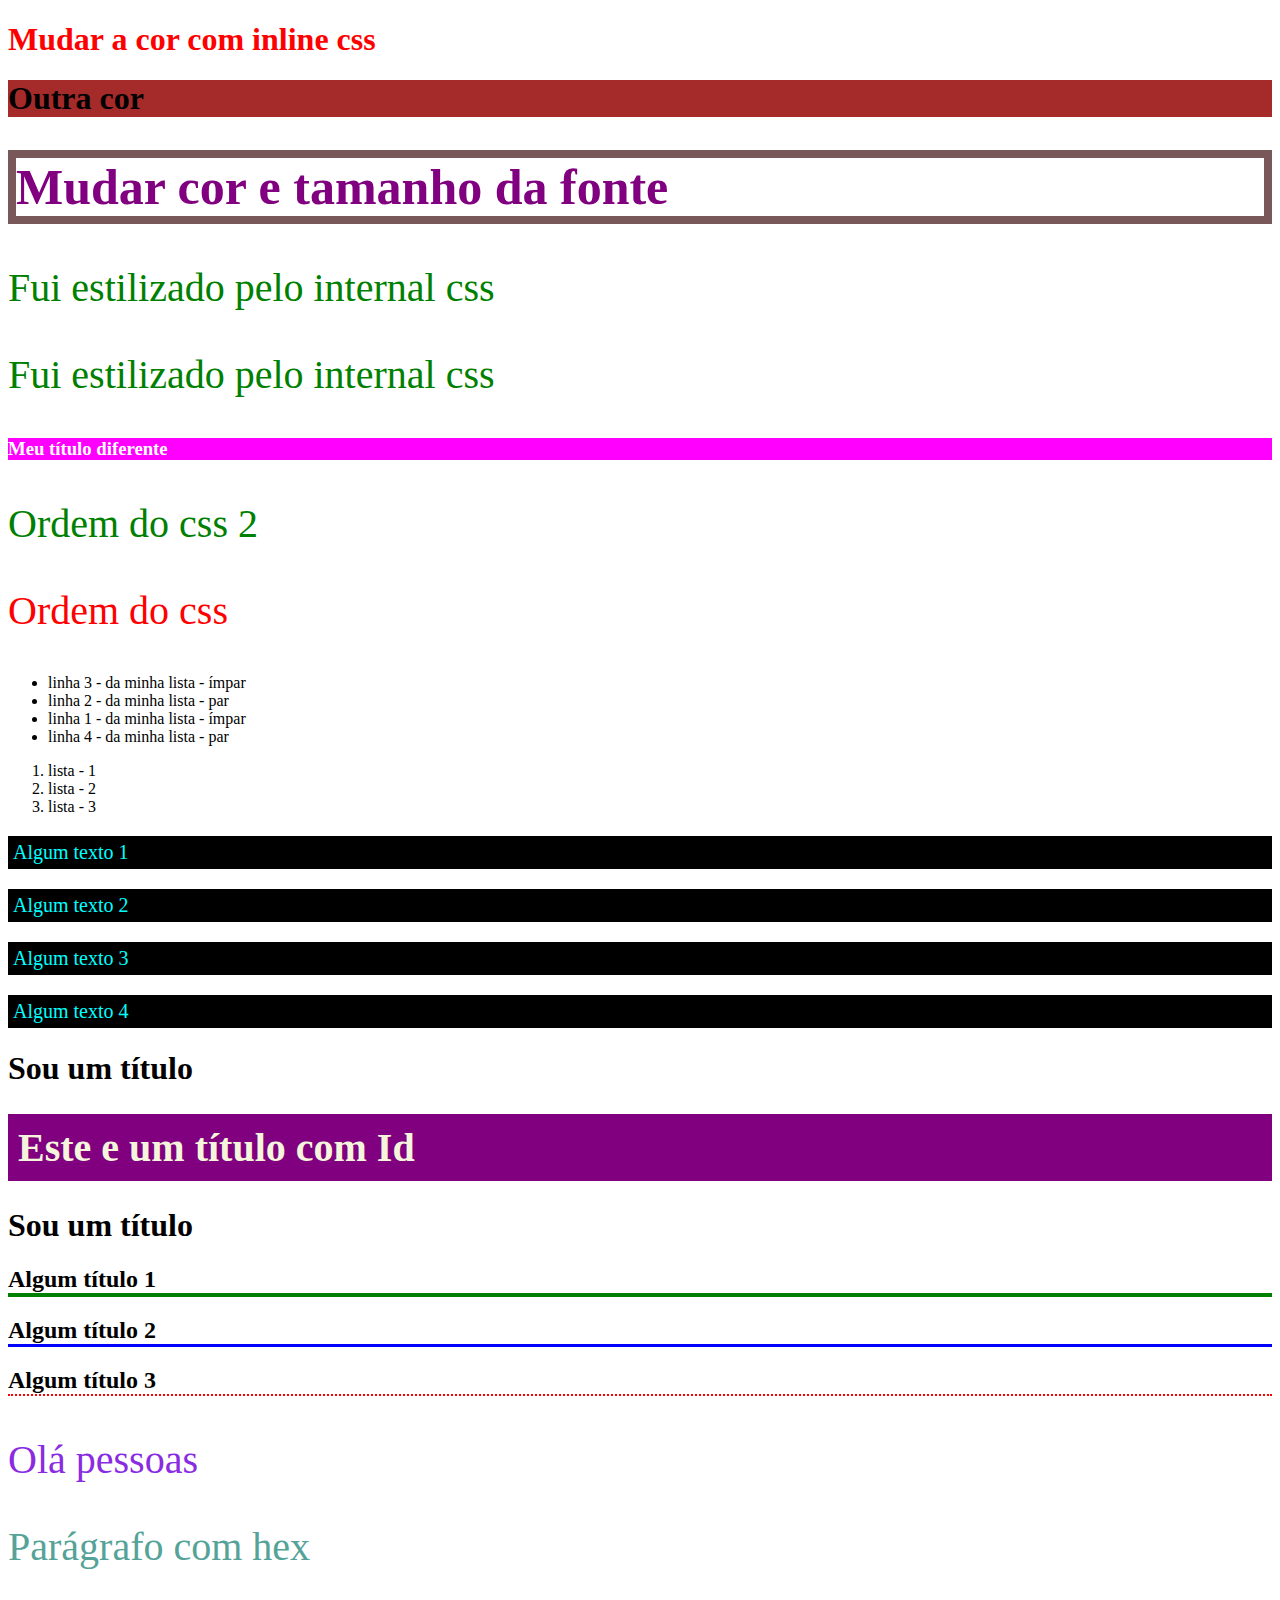
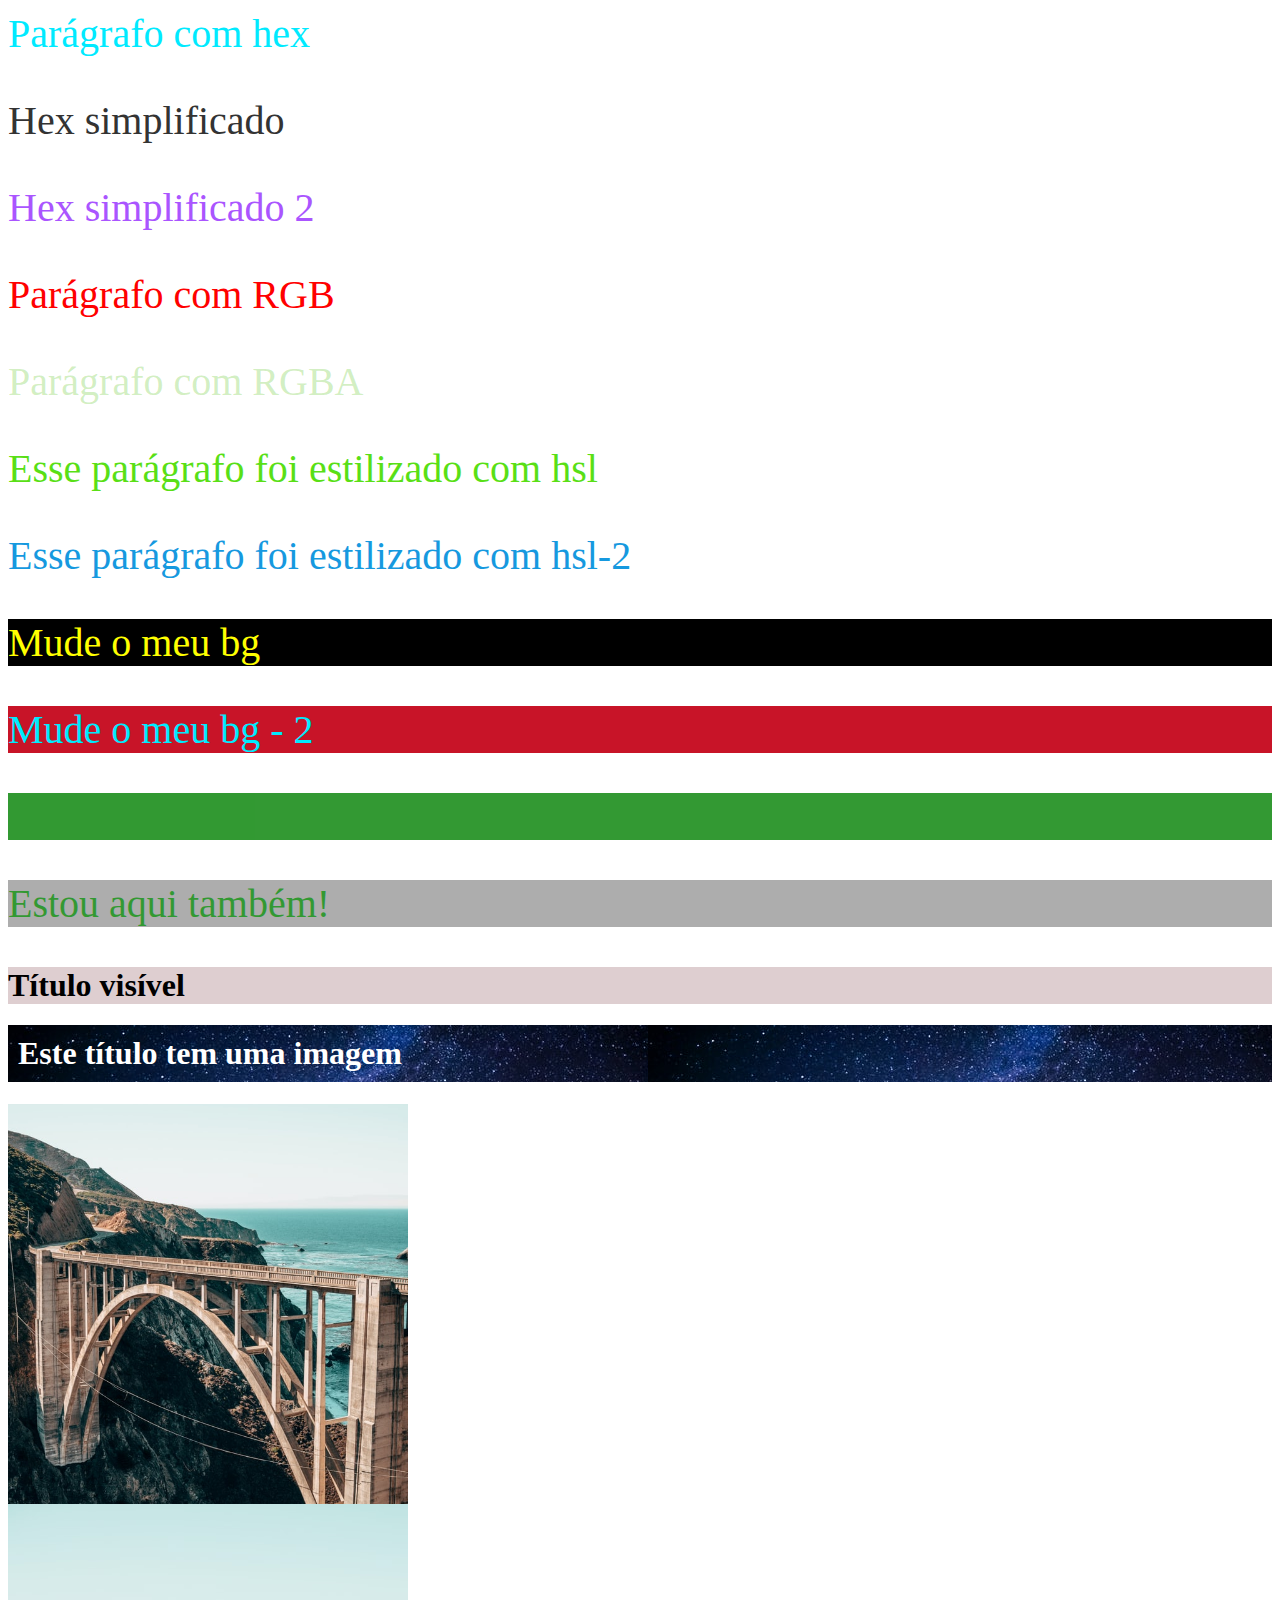
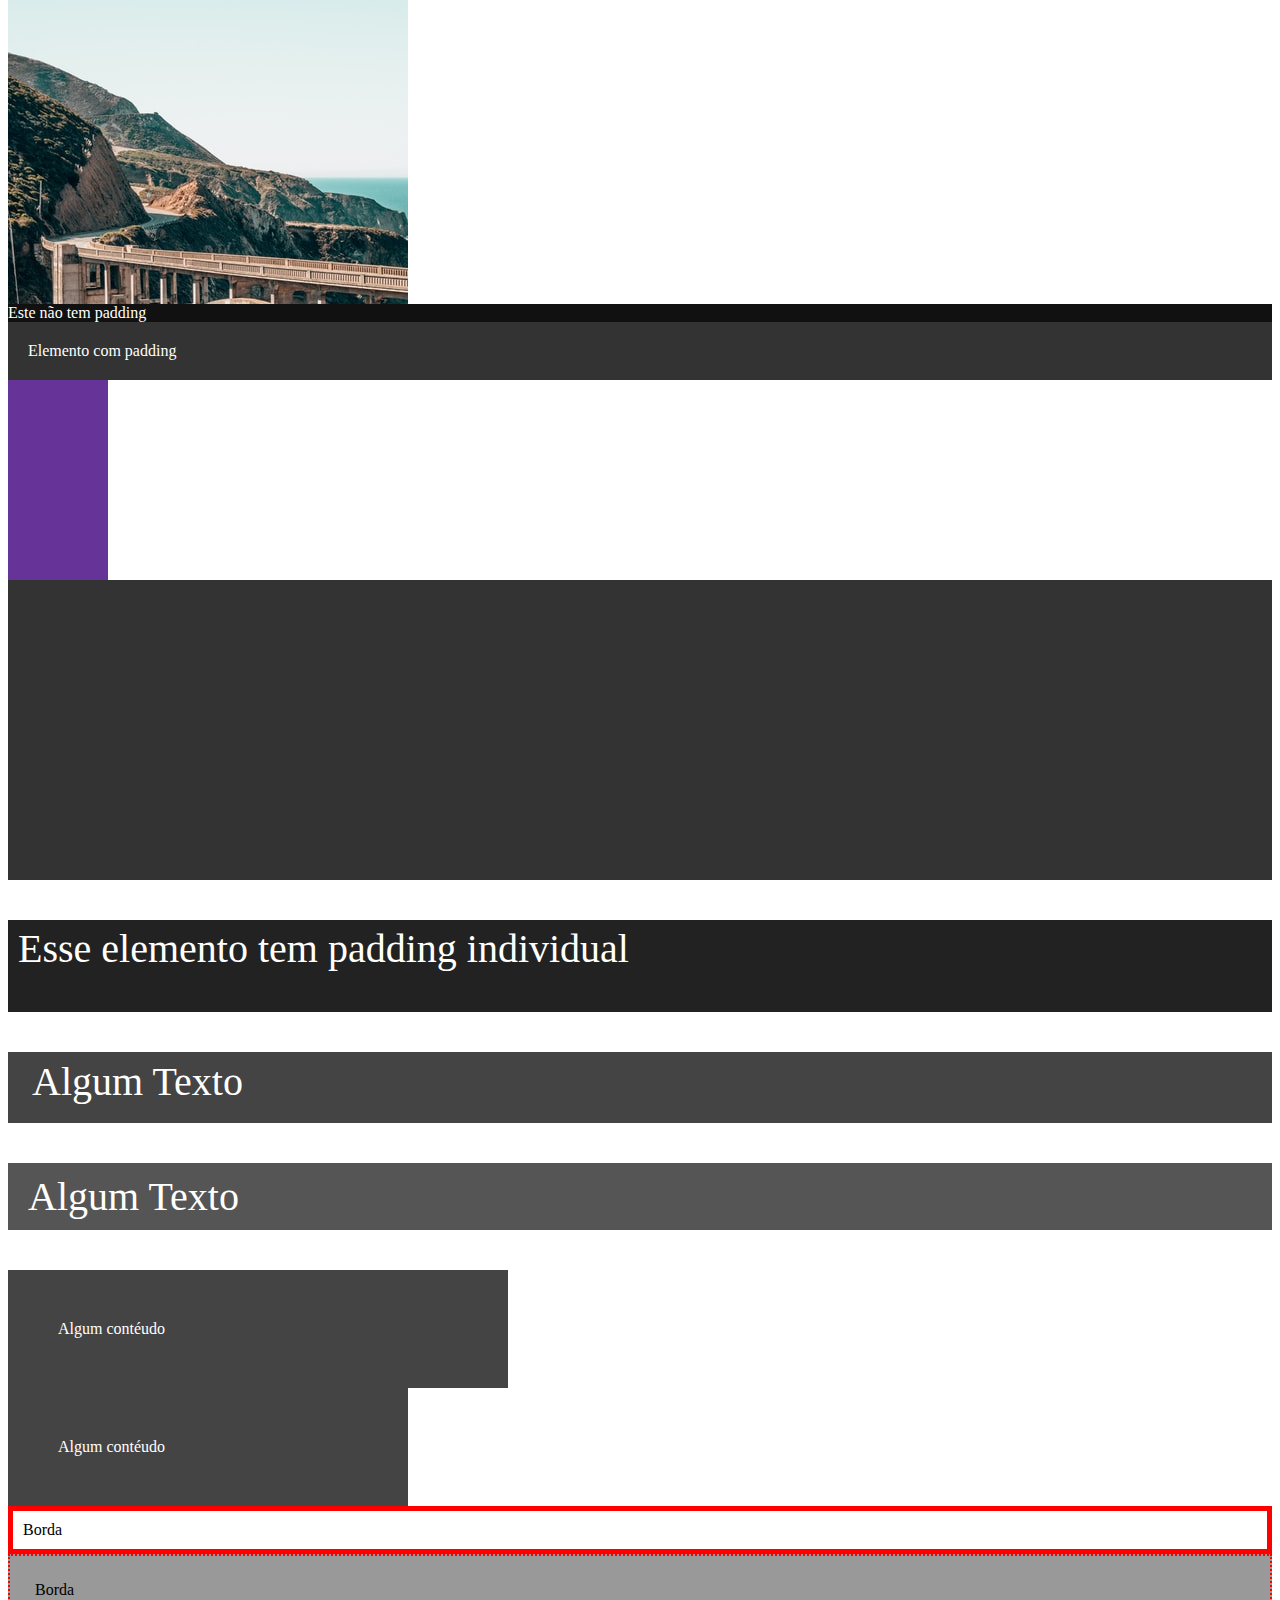
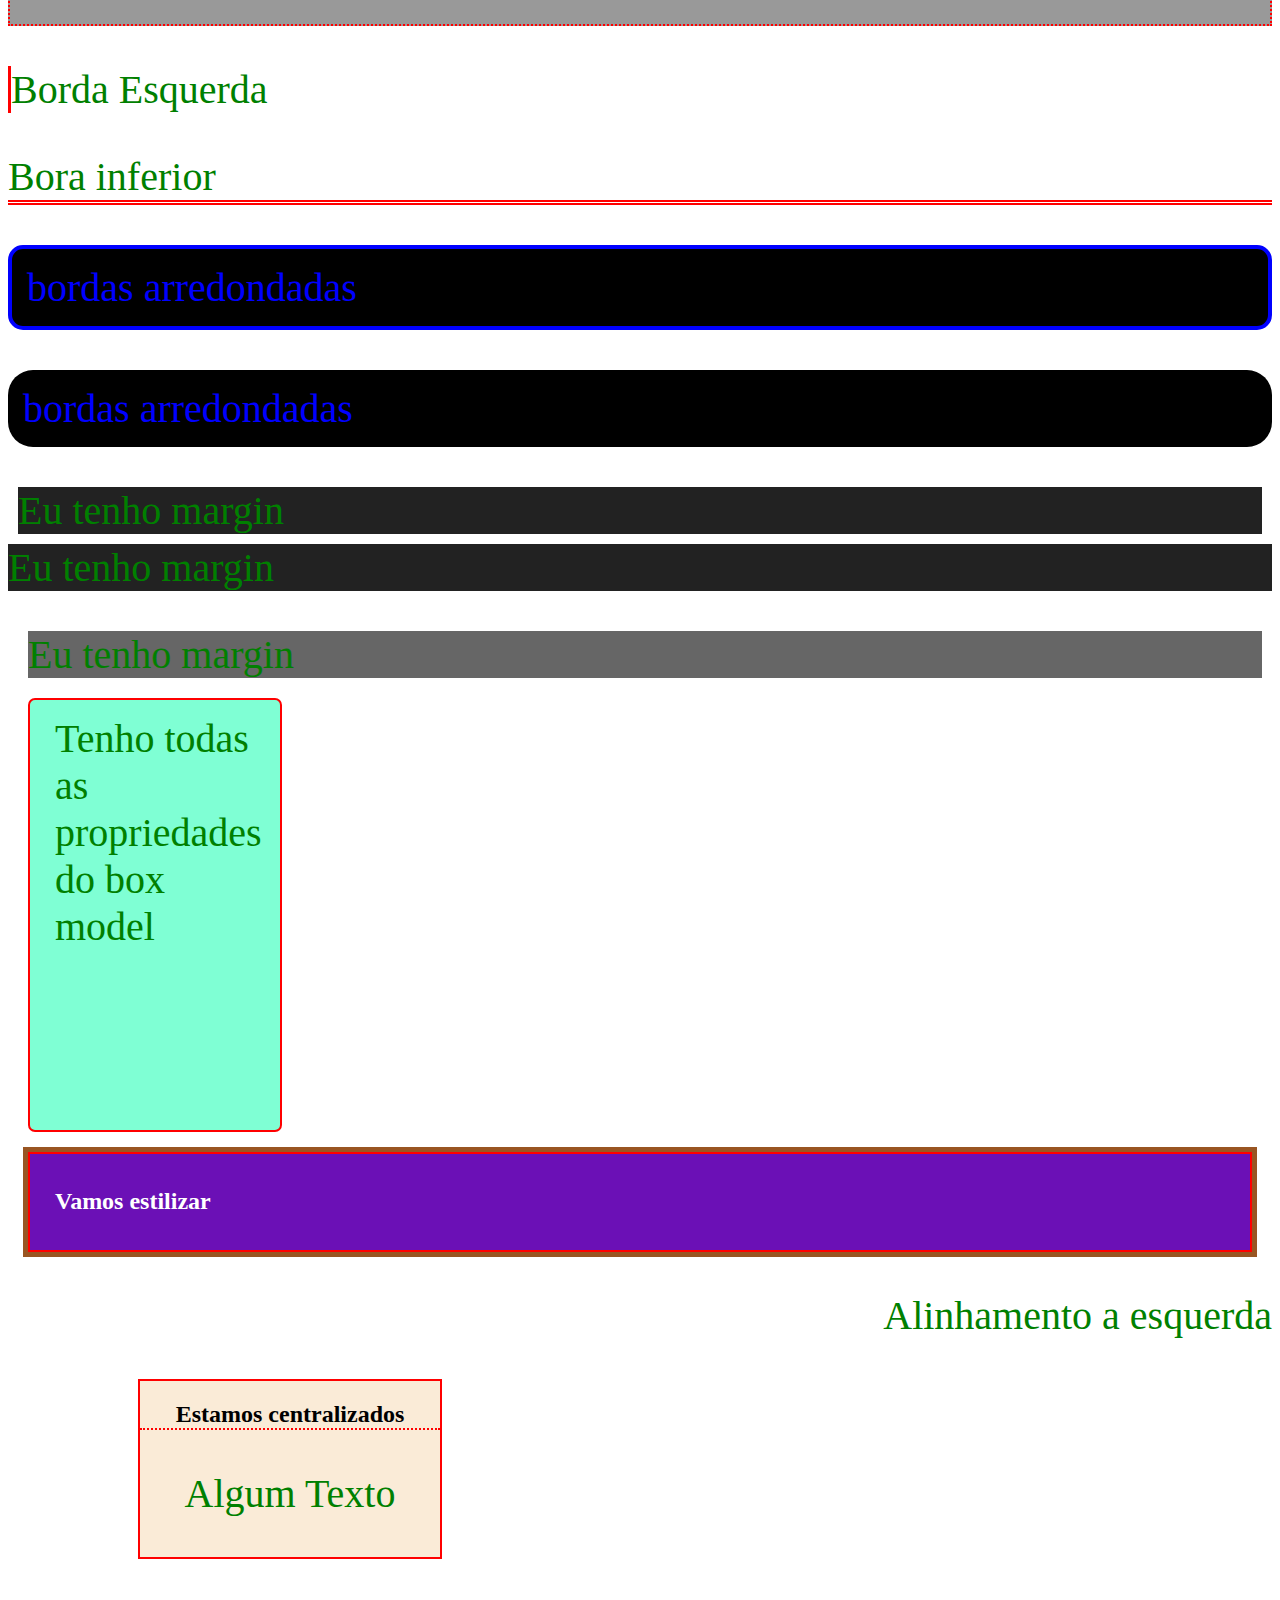
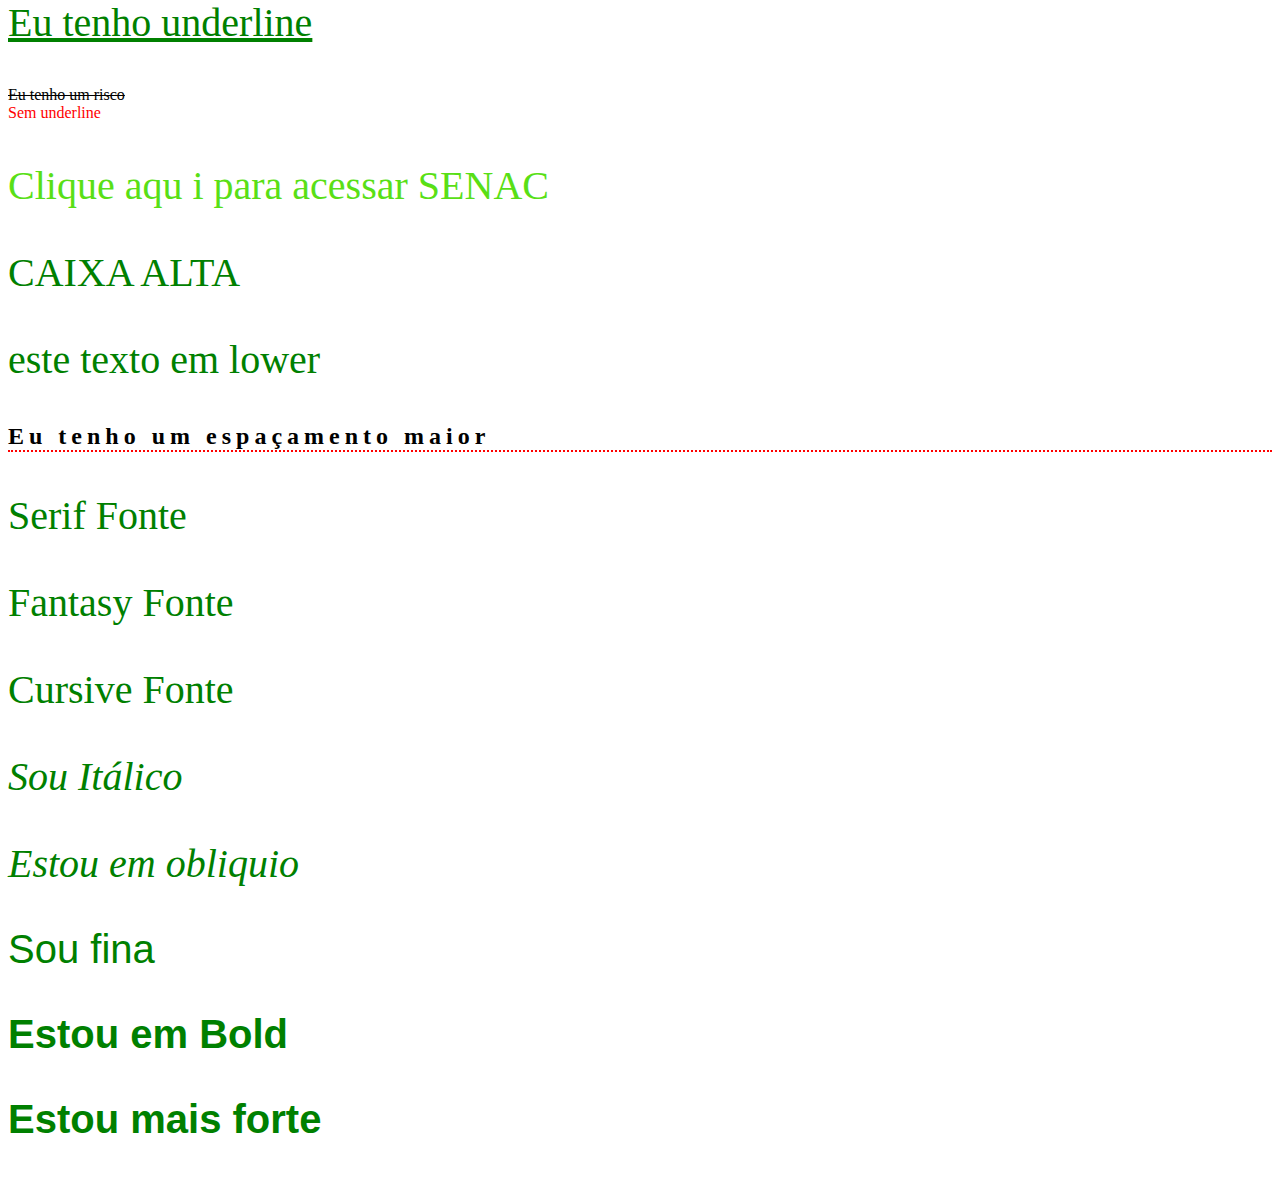
==== 2-aulacss/index.html @ 9cf3589a "feat: Desenvolvendo novos styles no CSS" ====
<!DOCTYPE html>
<html lang="en">

<head>
    <meta charset="UTF-8">
    <meta name="viewport" content="width=device-width, initial-scale=1.0">
    <link rel="stylesheet" href="css/style.css">
    <link rel="stylesheet" href="css/title.css">
    <title>Utilizando css</title>
    <!-- <style>
        p{
            color: rgb(240, 228, 118);
            font-size: 40px;
        }
    </style> -->

</head>

<body>
    <!-- 1 Inline CSS -->
    <h1 style="color: red">Mudar a cor com inline css</h1>
    <h1 style="background-color: brown;">Outra cor</h1>

    <!-- 2 Multiplas regras -->

    <h1 style="color: purple; font-size: 50px; border: 8px solid rgb(120, 88, 88) ">Mudar cor e tamanho da fonte</h1>

    <!-- 3 internal Css -->

    <p> Fui estilizado pelo internal css</p>
    <p> Fui estilizado pelo internal css</p>


    <!-- 4 - External css -->

    <h3>Meu título diferente </h3>

    <!-- 5 - Ordem do css -->
    <p> Ordem do css 2</p>
    <p style="color: red"> Ordem do css</p>

    <!-- 6 Relembrando lista -->
    <ul>
        <li>linha 3 - da minha lista - ímpar</li>
        <li>linha 2 - da minha lista - par</li>
        <li>linha 1 - da minha lista - ímpar</li>
        <li>linha 4 - da minha lista - par</li>
    </ul>

    <!-- 7-  Desafio - Criar lista ordenada -->
    <ol>
        <li>lista - 1</li>
        <li>lista - 2</li>
        <li>lista - 3</li>
    </ol>

    <!-- 08 Classe  -->
    <!-- 
    <p class="paragraph">Algum texto 1</p>
    <p class="paragraph">Algum texto 2</p>
    <p class="paragraph">Algum texto 3</p>
    <p class="paragraph">Algum texto 4</p>
    <p>Algum texto 5</p> -->

    <p class="paragraph">Algum texto 1</p>
    <p class="paragraph">Algum texto 2</p>
    <p class="paragraph">Algum texto 3</p>
    <p class="paragraph">Algum texto 4</p>

    <!-- 09 - Id -->

    <h1>Sou um título</h1>
    <h1 id="exclusive-title">Este e um título com Id</h1>
    <h1>Sou um título</h1>

    <!-- 10 multiplas regras -->

    <h2 id="algum-titulo">Algum título 1</h2>
    <h2 class="algum-titulo">Algum título 2</h2>
    <h2>Algum título 3</h2>

    <!--  11 nome da cor -->
    <p class="para">Olá pessoas</p>

    <!-- 12 - hex -->

    <p class="hex">Parágrafo com hex</p>
    <p class="hex-2">Parágrafo com hex</p>

    <!-- 13 - hex  -->

    <p class="simple-hex">Hex simplificado</p>
    <p class="simple-hex-2">Hex simplificado 2</p>

    <!-- 14 RGB -->

    <p class="rgb">Parágrafo com RGB</p>
    <!-- 15 RGBA -->

    <p class="rgba">Parágrafo com RGBA</p>

    <!-- 16 HSL -->

    <p class="hsl">Esse parágrafo foi estilizado com hsl</p>
    <p class="hsl-2">Esse parágrafo foi estilizado com hsl-2</p>

    <!-- 17 background color -->

    <p class="bg">Mude o meu bg</p>
    <p class="bg-2">Mude o meu bg - 2</p>

    <!-- 18 opacidade bg -->

    <div class="bgopacity">
        <p>Estou aqui!</p>
    </div>
    <div class="bgopacity-2">
        <p>Estou aqui também!</p>
    </div>

    <!-- 19 RGB com opacidade -->

    <div class="rgba-opacity">
        <h1>Título visível</h1>
    </div>

    <!-- 20 bg img -->

    <h1 class="bg-img">Este título tem uma imagem</h1>

    <!-- 21 centralizar img no bg -->

    <div class="centered-bg"></div>
    <div class="not-centered-bg"></div>

    <!-- 22 Largura e altura -->

    <div class="without-padding">Este não tem padding</div>
    <div class="padding">Elemento com padding</div>

    <!-- 23 Largura e altura -->

    <div class="height1"></div>
    <div class="height2"></div>

    <!-- 24 padding individual -->

    <p class="padding-individual">Esse elemento tem padding individual</p>

    <!-- 25 shorthand padding -->

    <p class="shortpad">Algum Texto</p>
    <p class="shortpad-2">Algum Texto</p>

    <!-- 26 border -->

    <div class="w-border-box"> Algum contéudo</div>
    <div class="border-box"> Algum contéudo</div>

    <!-- 27 bordas -->

    <div class="border">Borda</div>
    <div class="border2">Borda</div>

    <!-- 28 bordas individuais -->

    <p class="border-esquerda">Borda Esquerda</p>
    <p class="border-baixo">Bora inferior</p>

    <!-- 29 - bordas arredondadas -->
     <p class="arredondadas">bordas arredondadas</p>
     <p class="arredondadas-2">bordas arredondadas</p>

    <!-- 30 Margens -->
     <p class="margin">Eu tenho margin</p>
     <p class="margin-2">Eu tenho margin</p>
     <p class="margin-3">Eu tenho margin</p>

    <!-- 31 box model -->

    <p class="box-model">Tenho todas as propriedades do box model</p>

    <!-- 32 Desafio -->

    <div id="box-model-desafio">
        <h2 class="desafio-title">Vamos estilizar</h2>
    </div>

    <!-- 33 alinhamento -->

    <p class="text-aligned">Alinhamento a esquerda</p>

    <div class="container-center">
        <h2>Estamos centralizados</h2>
        <p>Algum Texto</p>
    </div>

    <!-- 34 tipos de alinhamento -->
     <p class="underline">Eu tenho underline</p>
     <div class="line-trough">Eu tenho um risco</div>
     <a href="#" class="remover-underline">Sem underline</a>

     <!-- 35 desafio site do SENAC -->
     <p>
     <a href="https://www.sp.senac.br" class="link-senac">Clique aqu    i para acessar SENAC</a>
     </p>

    <!-- 35  -->
     <p class="upper">caixa alta</p>
     <p class="lower">ESTE TEXTO EM LOWER</p>

     <!-- 36 -->

     <h2 class="spacing">Eu tenho um espaçamento maior</h2>

     <!-- 37 -->

     <p class="serif">Serif Fonte</p>
     <p class="fantasy">Fantasy Fonte</p>
     <p class="cursive">Cursive Fonte</p>

     <!-- 38  -->

     <p class="italic">Sou Itálico</p>
     <p class="oblique">Estou em obliquio</p>

     <!-- 39 -->

     <p class="thin">Sou fina</p>
     <p class="bold">Estou em Bold</p>
     <p class="bolder">Estou mais forte</p>

    
</body>
</html>
---- 2-aulacss/css/style.css ----
/* 4 - External css */

p {
    color: green;
    font-size: 40px;
}

.paragraph {
    background-color: #000;
    color: aqua;
    padding: 5px;
    font-size: 20px;
}

/* body {
    background-color: aqua;
} */

/* 9 - Id - */

#exclusive-title {
    background-color: purple;
    color: beige;
    padding: 10px;
    font-size: 40px;
}

/* 10 multiplas regras */

h2 {
    border-bottom: 2px dotted red;

}

.algum-titulo {
    border-bottom: 3px solid blue;
}

#algum-titulo {
    border-bottom: 4px solid green;
}

.para {
    color: blueviolet;
}

/* 12 hex */
.hex {
    color: #55a398;
}

.hex-2 {
    color: #00eaff;
}

/* 13 simple hex */
.simple-hex {
    /* color: #333333; */
    color: #333;
}

.simple-hex-2 {
    /* color: #aa55ff; */
    color: #a5f;
}

/* RGB */

.rgb {
    color: rgb(255, 0, 0);
}

/* RGBA */
.rgba {
    color: rgba(100, 199, 45, 0.3);
}

/* HSL */
.hsl {
    color: hsl(100, 82%, 48%);
}

.hsl-2 {
    color: hsl(201, 82%, 48%);
}

/* 17 background color */

.bg {
    background-color: #000;
    color: yellow;
}

.bg-2 {
    background-color: rgb(200, 20, 40);
    color: #00eaff;
}

/* 18 opacidade bg */

.bgopacity {
    background-color: green;
    opacity: 0.8;
}

.bgopacity-2 {
    background-color: #999;
    color: #000;
    opacity: 0.8;

}

/* 19 RGB com opacidade */

.rgba-opacity {
    background-color: rgba(90, 12, 20, 0.2);
    color: #000;
}

/* 20 bg img */

.bg-img {
    padding: 10px;
    background-image: url(../img/nature.jpg);
    color: #fff;
}

/* body{
    background-image: url(../img/city.jpg);
} */

/* 21 centralizar img no bg */

.centered-bg,
.not-centered-bg {
    background-image: url(../img/bridge.jpg);
    height: 400px;
    width: 400px;
}
.centered-bg {
    background-position: center;
    background-size: cover;
}

/* 22 Largura e altura */

.without-padding,
.padding {
    background-color: #111;
    color: #fff;
}

.padding{
    background-color: #333;
    padding: 20px;
}

/* 23 Largura e altura */

.height1{
    height: 200px;
    width: 100px;
    background-color: rebeccapurple;

}

.height2{
    height: 300px;
    background-color: #333;

}

/* 24 padding individual */

.padding-individual{
    background-color: #222;
    color: #fff;
    /* padding-top: 5px;
    padding-bottom: 40px;
    padding-left: 10px;
    padding-right: 20px; */

    padding: 5px 20px 40px 10px;
}

/* 25 - shorthand padding */

.shortpad{
    background-color: #444;
    color: #fff;
    padding: 6px 12px 18px 24px;
}

.shortpad-2{
    background-color: #555;
    color: #fff;
    /* padding: 6px 12px 18px 24px; */
    padding: 10px 20px;
}

/* 26 - border */

.w-border-box{
    background-color: #444;
    color: #fff;
    width: 400px;
    padding: 50px;
}

.border-box{
    background-color: #444;
    color: #fff;
    width: 400px;
    padding: 50px;
    box-sizing: border-box
}

/* 27 bordas */

.border {
    border: 5px solid red;
    padding: 10px;
}

.border2 {
    border: 2px dotted red;
    padding: 25px;
    background-color: #999;
}

/* 28 bordas individuais */

.border-esquerda{
    border-left: 3px solid red;
}

.border-baixo{
    border-bottom: 5px double red;
}

/* 29 arredondadas */

.arredondadas{
    border: 4px solid blue;
    background-color: #000;
    color: blue;
    padding: 15px;
    border-radius: 15px;
}

.arredondadas-2{
    background-color: #000;
    color: blue;
    padding: 15px;
    border-radius: 25px;
}

/* 30 Margens */

.margin{
    margin: 10px;
    background-color: #222;
}

.margin-2{
    margin-top: 10px;
    background-color: #222;
}

.margin-3{
    margin: 5px 10px 15px 20px;
    background-color: #666;
}

/* 31 box model */

.box-model {
    margin: 20px;
    background-color: aquamarine;
    /* padding: 15px 25px 15px 25px; */
    padding: 15px 25px;
    border: 2px solid red;
    border-radius: 7px;
    width: 200px;
    height: 400px;
}

/* 32 Desafio */

#box-model-desafio{
    margin: 20px;
    background-color: rgb(107, 16, 182);
    /* padding: 15px 25px 15px 25px; */
    padding: 15px 25px;
    border: 2px solid red;
    outline: 5px solid #952;
}

.desafio-title {
    background-color: rgb(107, 16, 182);
    color: #fff;
    border: none;
}

/* 33 alinhamento */

.text-aligned{
    text-align: right;
}

.container-center{
    text-align: center;
    background-color: antiquewhite;
    width: 300px;
    border: 2px solid red;
    margin-left: 130px;
}

/* 34 tipos de alinhamentos */

.underline {
    text-decoration: underline;
}

.line-trough{
    text-decoration: line-through;
}

.remover-underline {
    text-decoration: none;
    color: red;
}

/* 35 Desafio site do SENAC */

.link-senac {
    text-decoration: none;
    color:hsl(100, 82%, 48%)
}

/* 35 */

.upper {
    text-transform: uppercase;
}

.lower {
    text-transform: lowercase;
}

/* 36 */

.spacing {
    letter-spacing: 5px;
}

/* 37 */

.serif {
    font-family: serif;
}

.fantasy {
    font-family: fantasy;
}

.cursive {
    font-family: cursive;
}

/* 38 */

.italic {
    font-style: italic;
}

.oblique {
    font-style: oblique;
}

/* 39 */

.thin,
.bold,
.bolder{
    font-family: Helvetica;
}

.thin {
    font-weight: 100;
}

.bold {
    font-weight: 600;
}

.bolder {
    font-weight: 900;
}
---- 2-aulacss/css/title.css ----
h3 {
    background-color: magenta;
    color: white;
  }
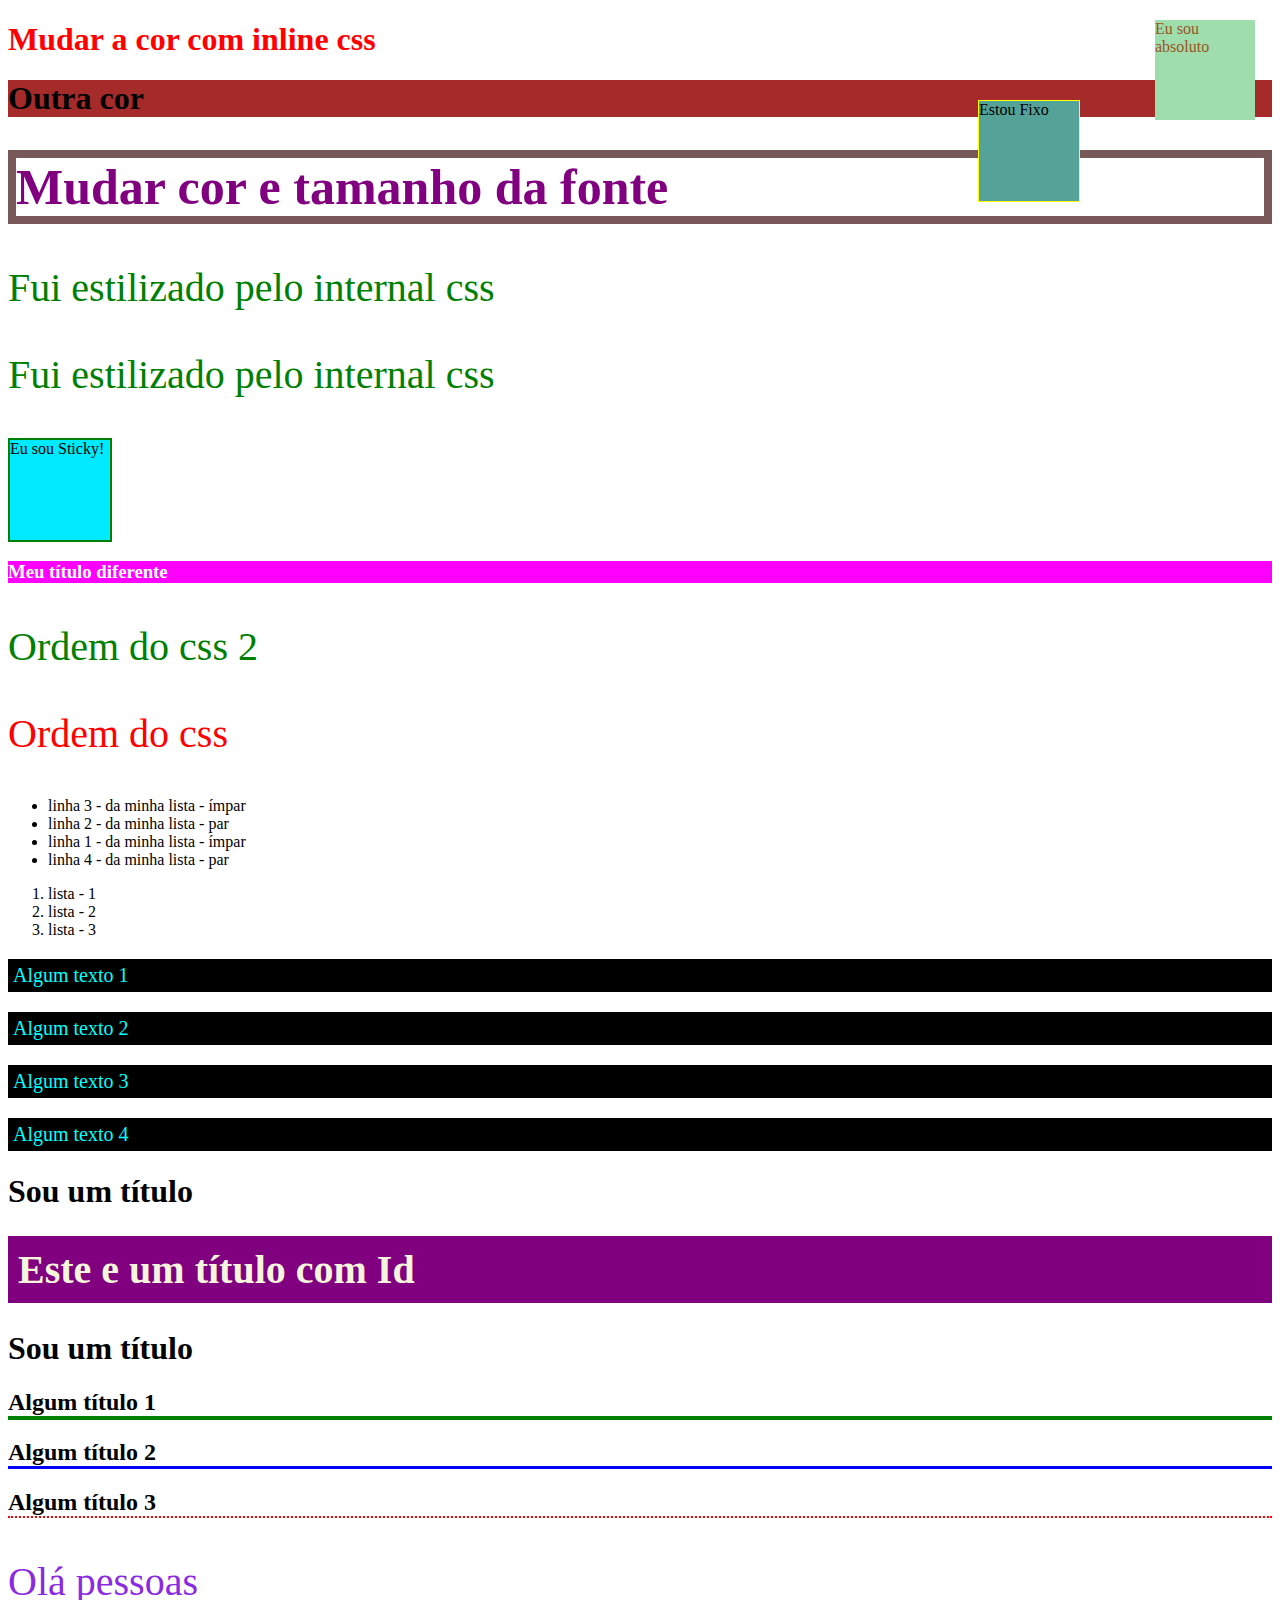
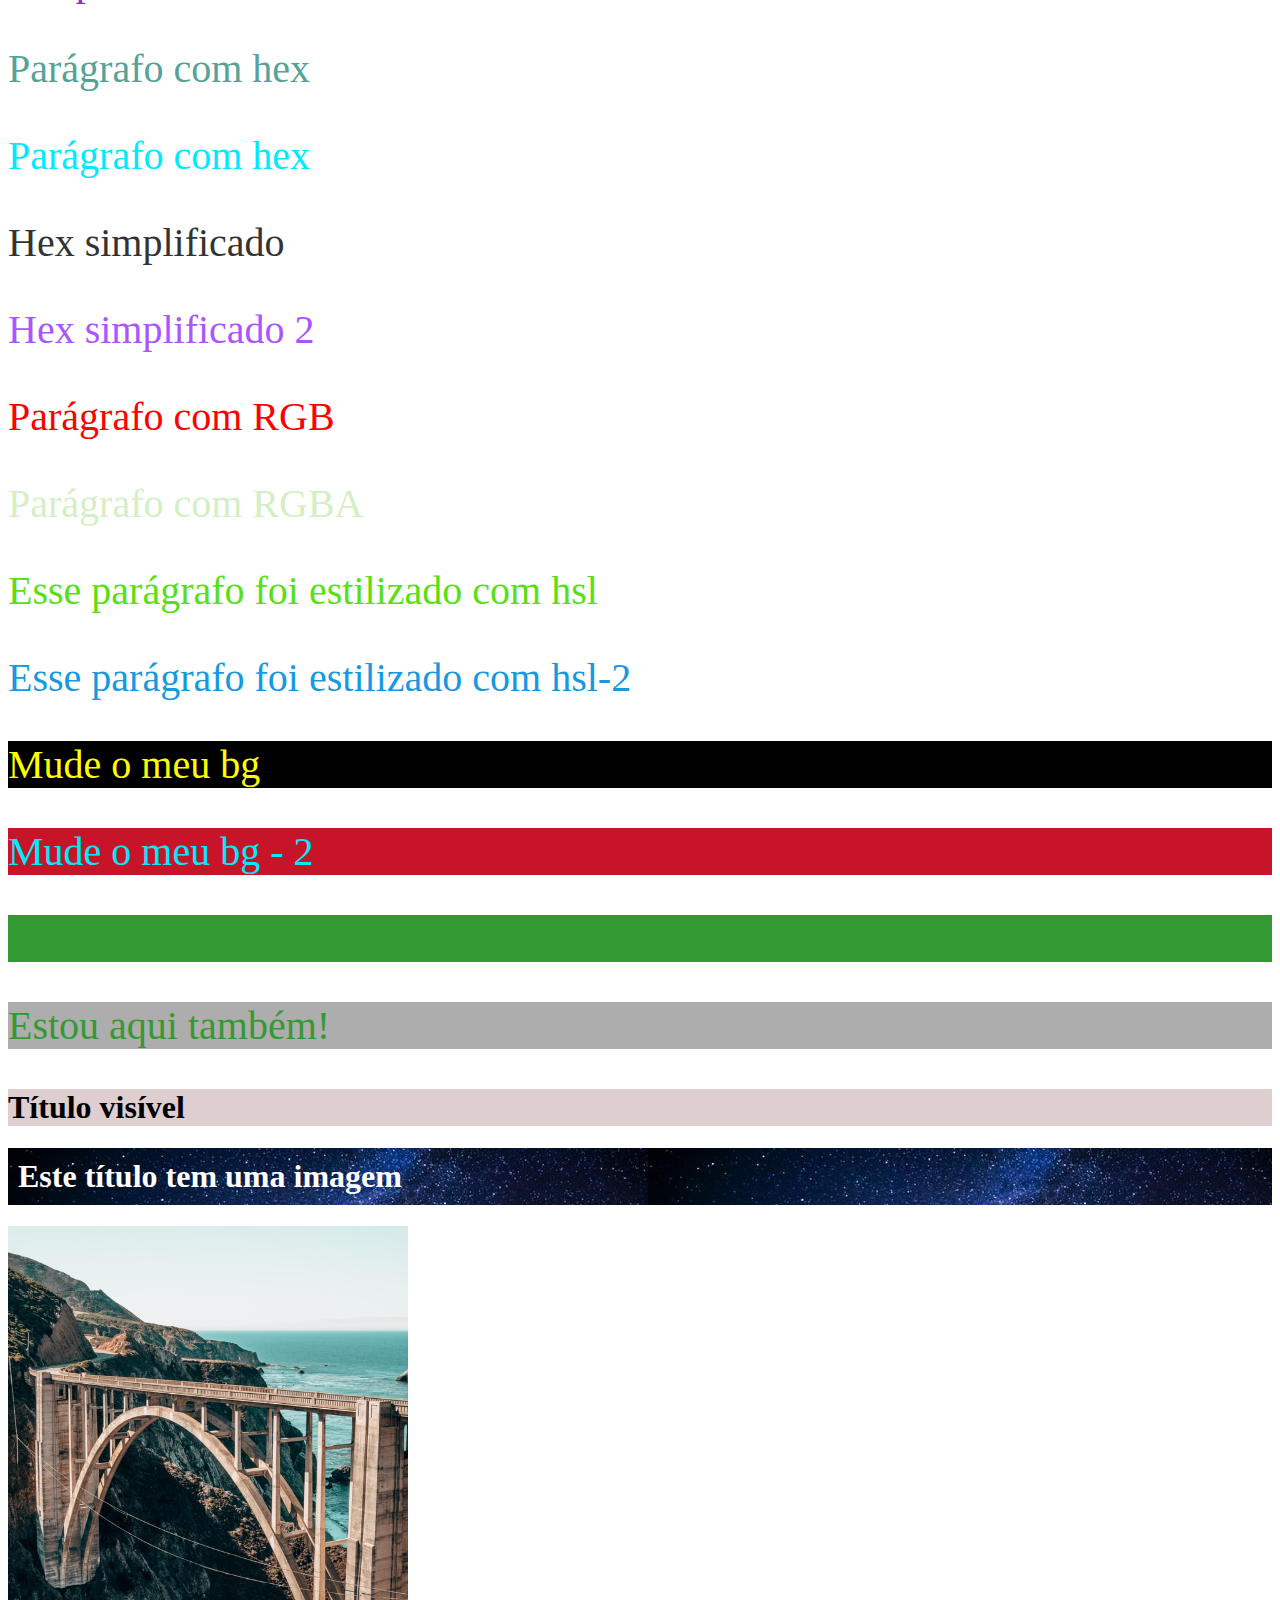
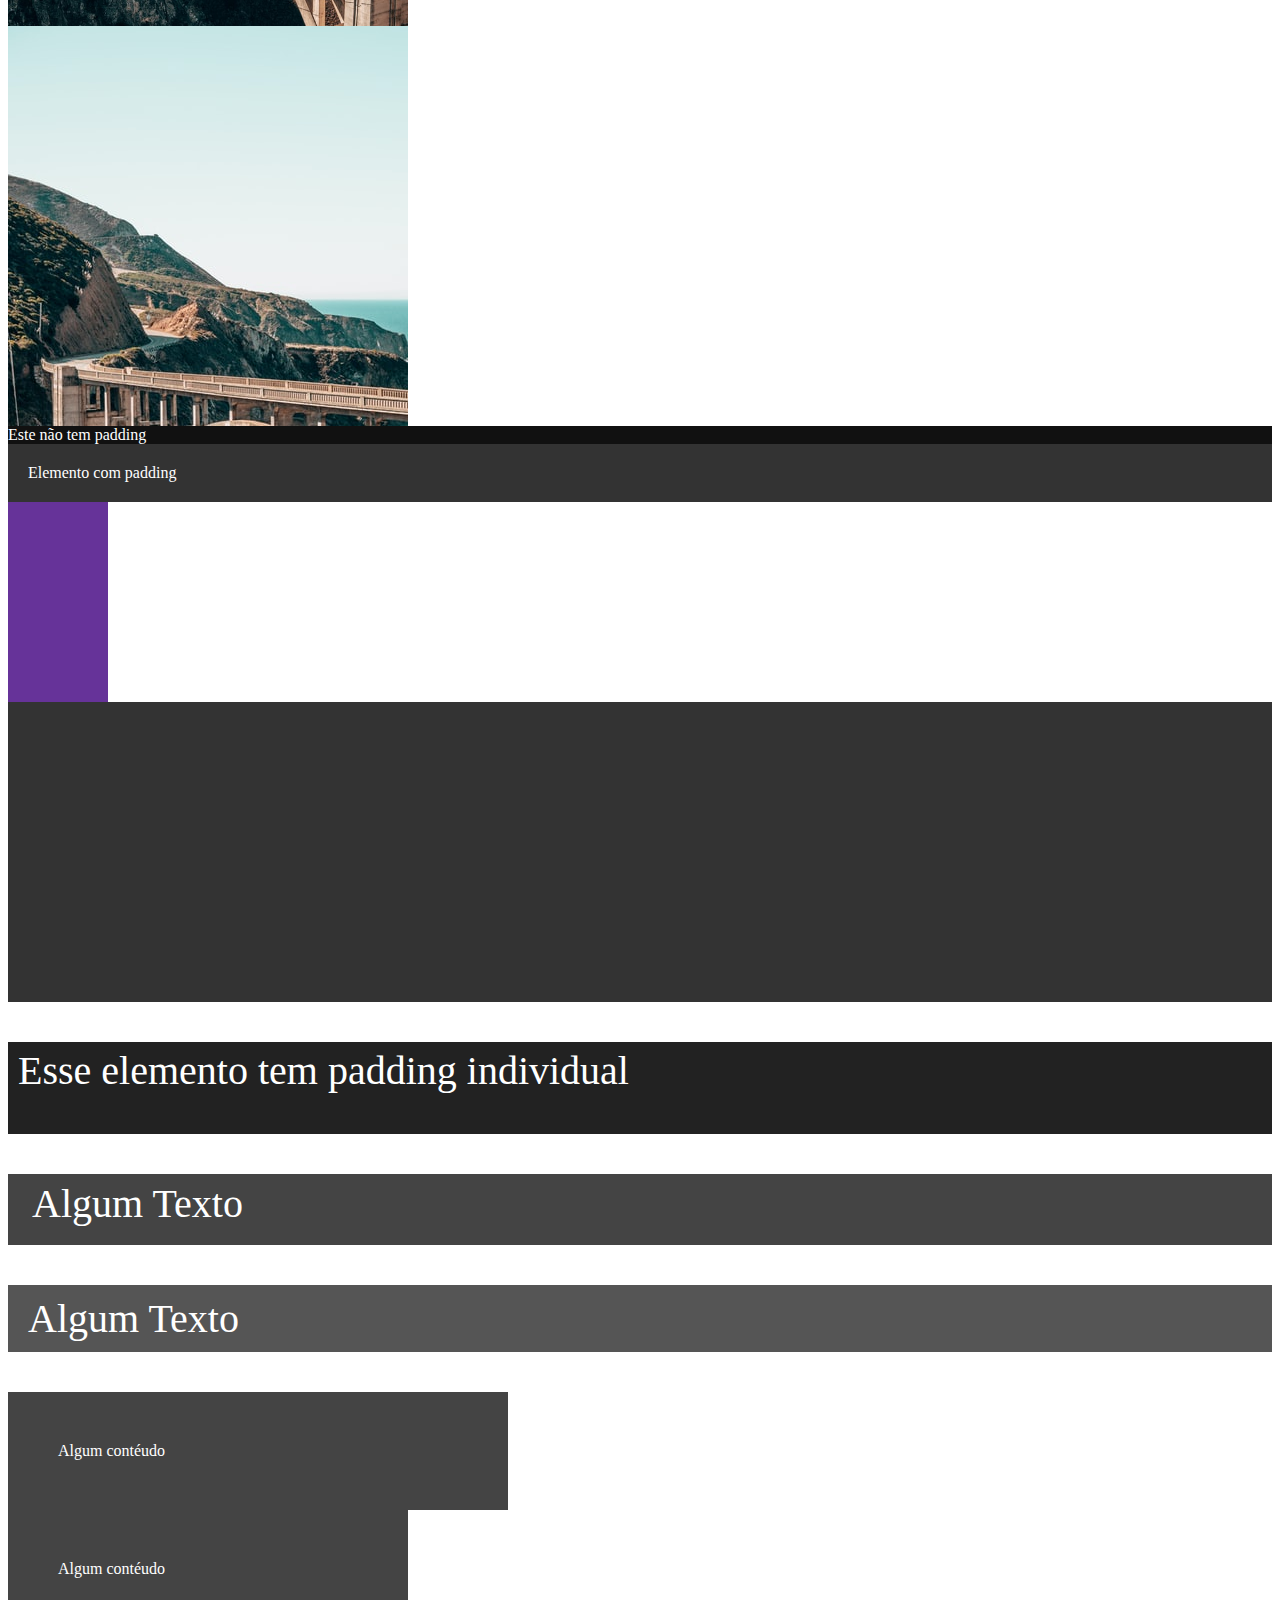
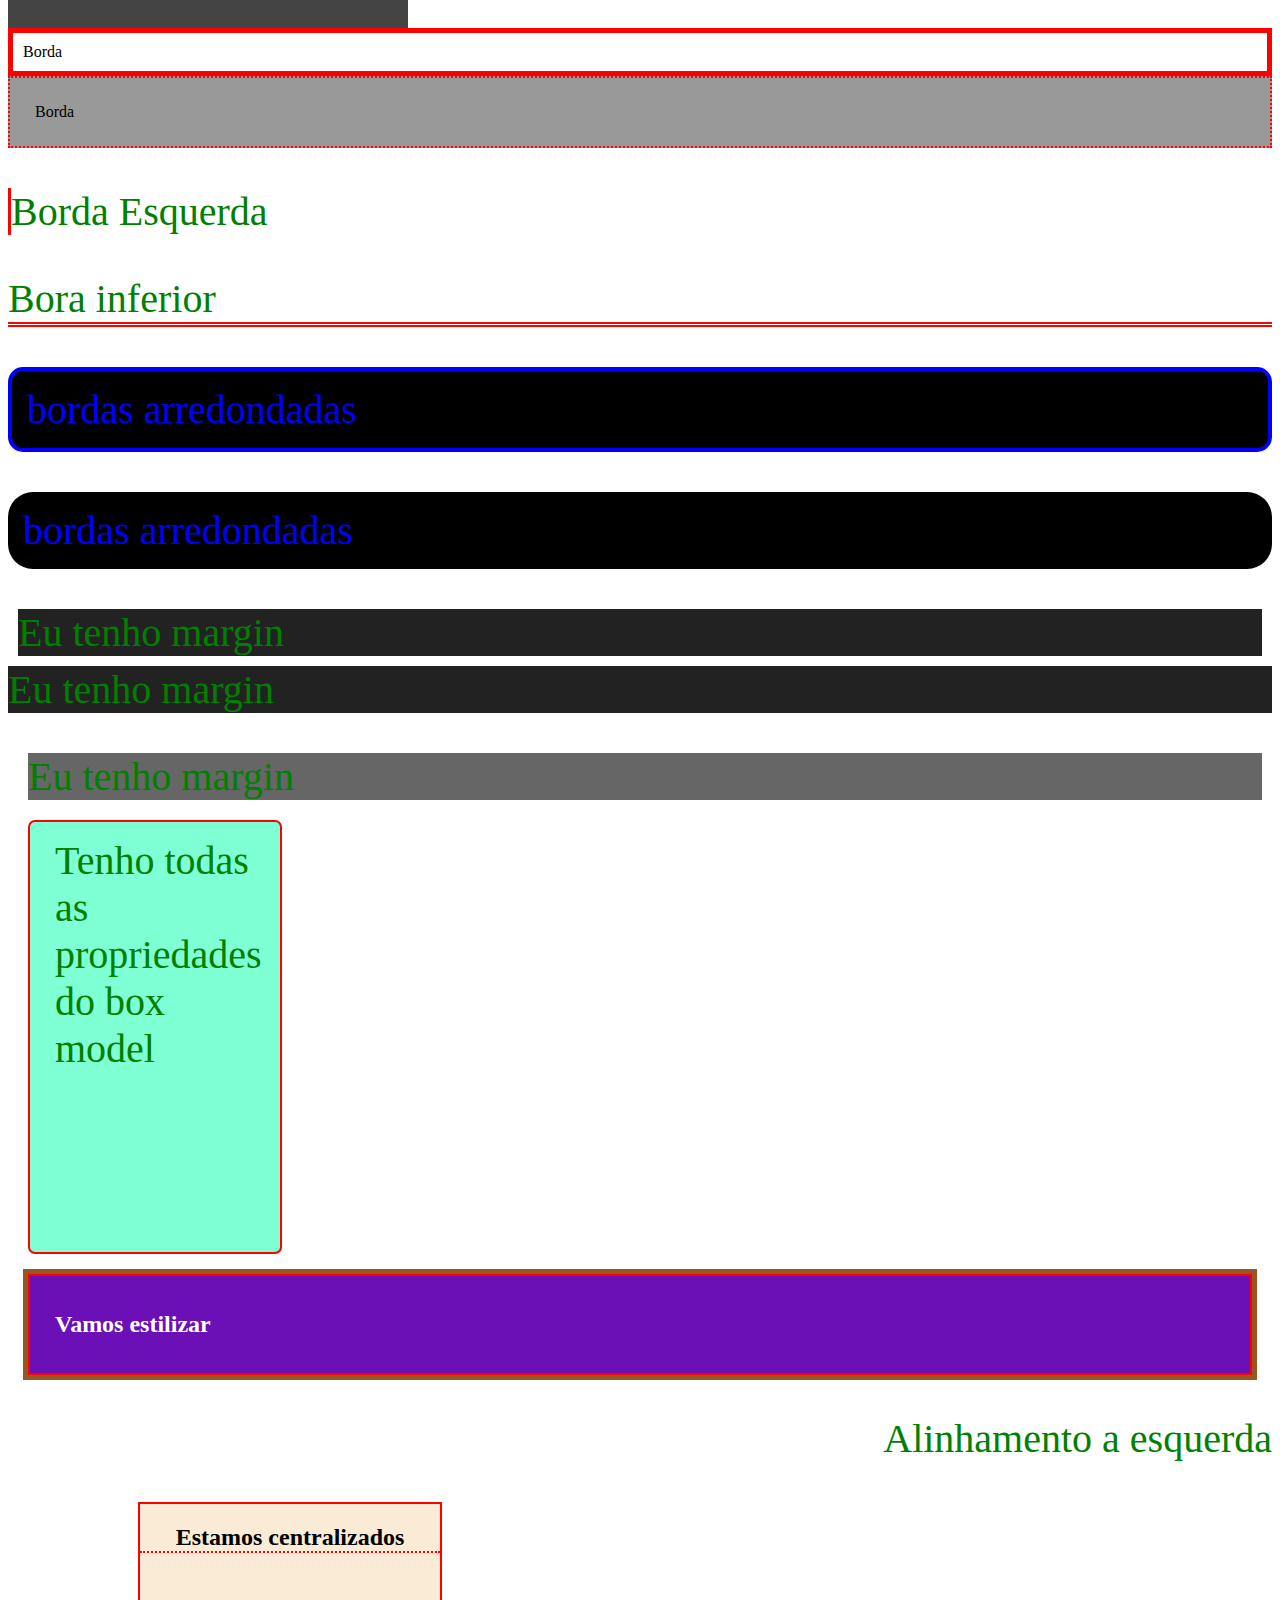
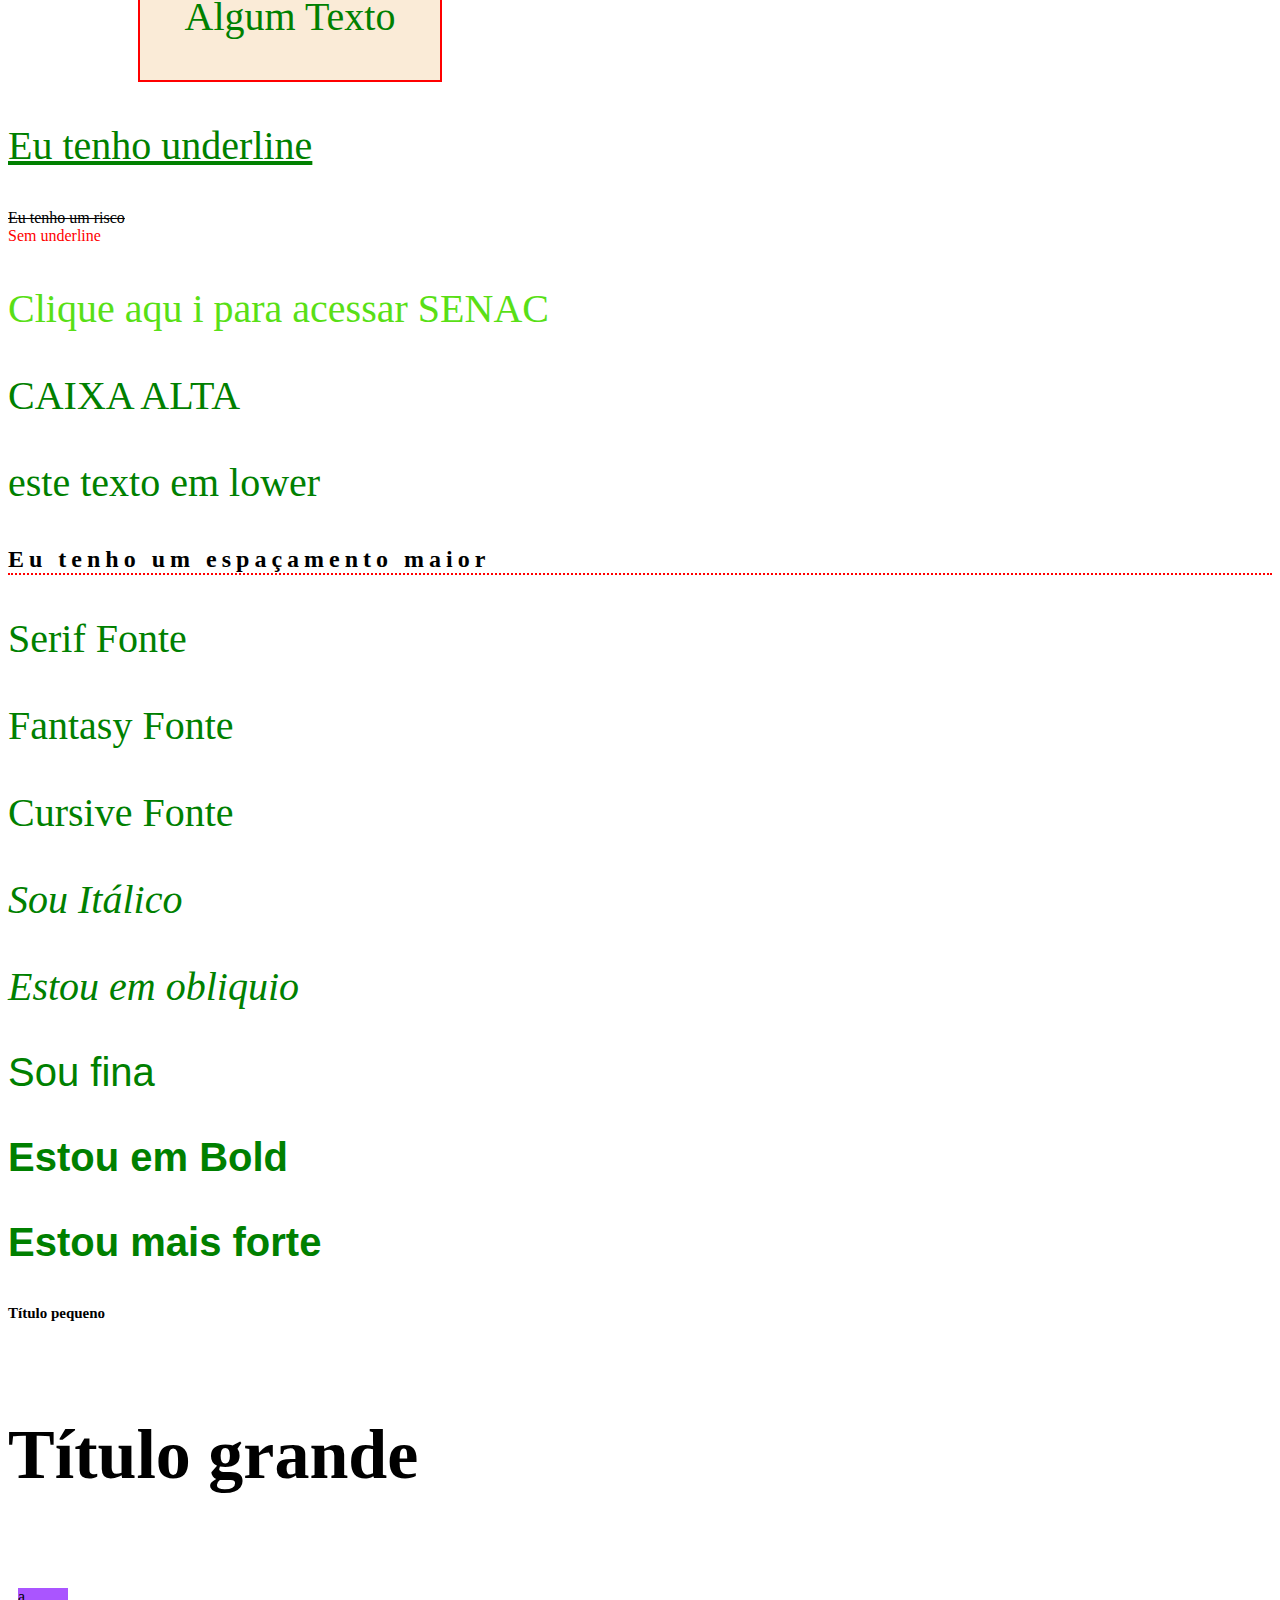
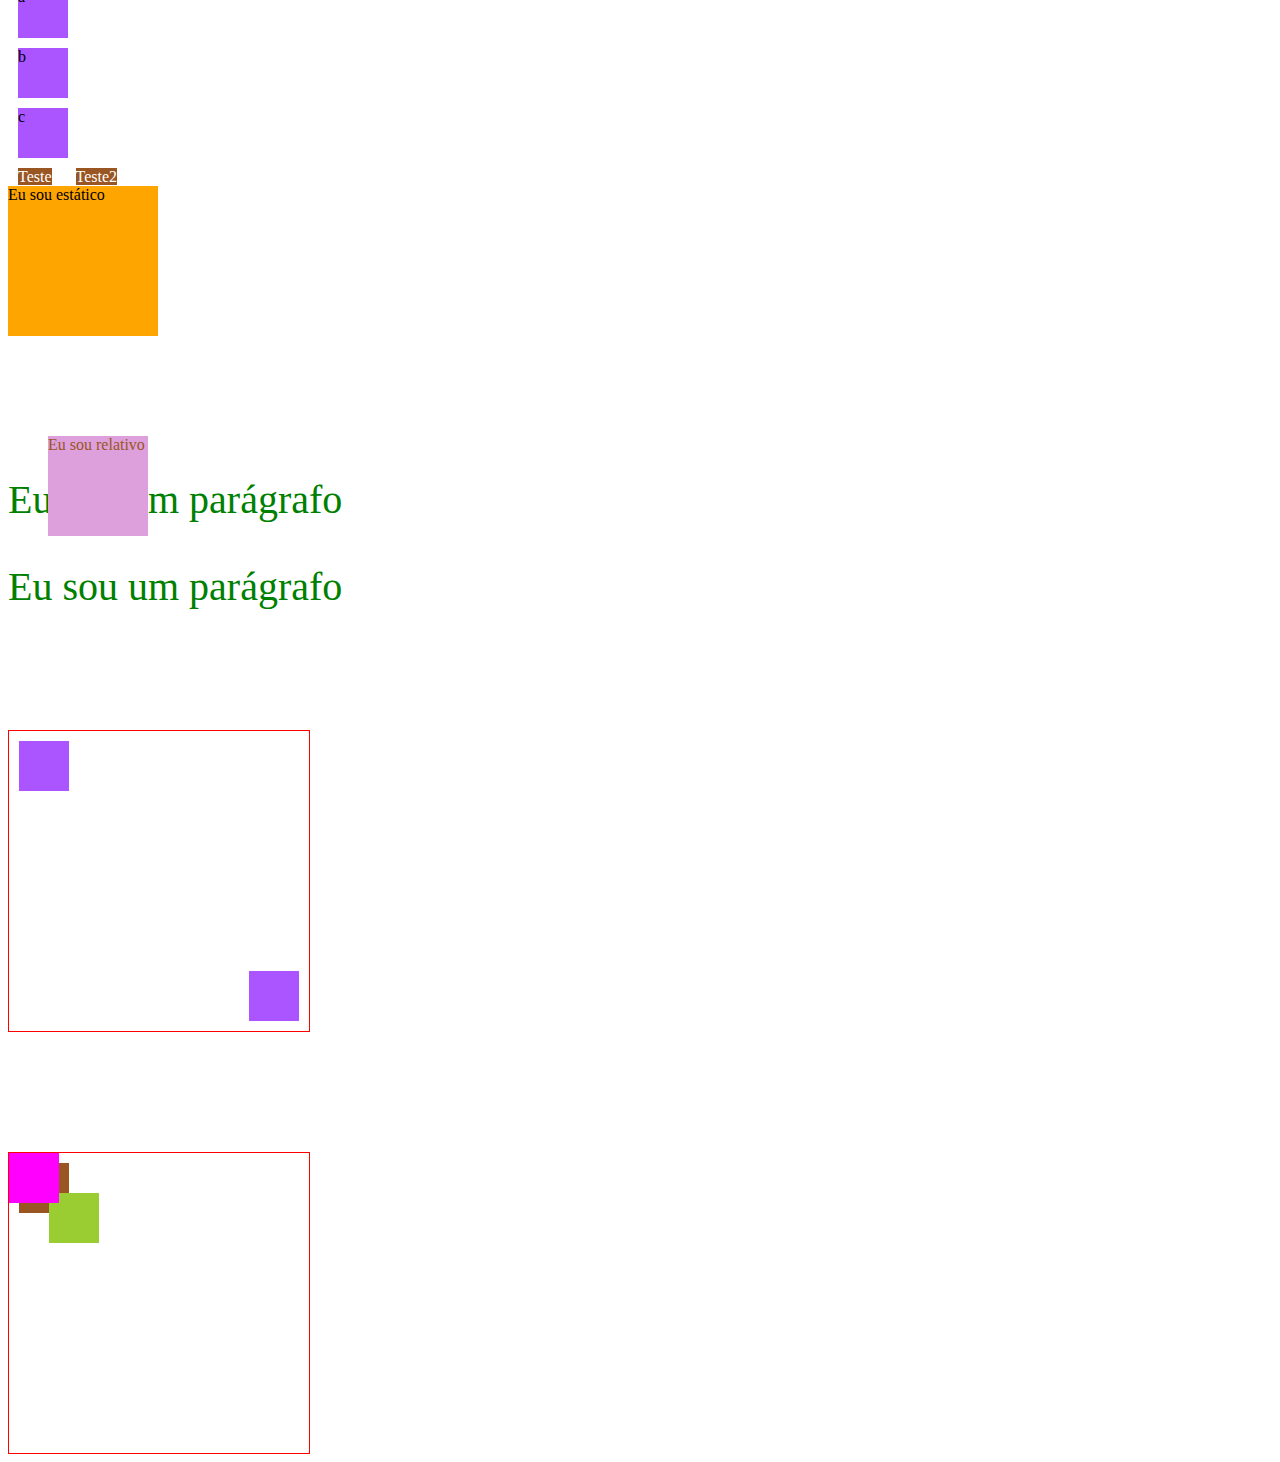
==== commit 65b05ec2: "feat: novo projeto - site offspring" ====
--- a/2-aulacss/index.html
+++ b/2-aulacss/index.html
@@ -30,6 +30,12 @@
     <p> Fui estilizado pelo internal css</p>
     <p> Fui estilizado pelo internal css</p>
 
+    <!-- 48 -->
+
+    <div class="sticky">
+        <span>Eu sou Sticky!</span>
+    </div>
+
 
     <!-- 4 - External css -->
 
@@ -230,6 +236,62 @@
      <p class="bold">Estou em Bold</p>
      <p class="bolder">Estou mais forte</p>
 
-    
+     <!-- 40 -->
+
+     <h4 class="small">Título pequeno</h4>
+     <h4 class="big">Título grande</h4>
+
+    <!-- 41 -->
+
+    <!-- Elementos CLASS se comportam em bloco, cada um ocupa uma linha -->
+    <div class="inline-box">a</div>
+    <div class="inline-box">b</div>
+    <div class="inline-box">c</div>
+
+    <!-- Elementos SPAM não ocupam bloco, são inline, ocupam a mesma linha -->
+    <span class="block">Teste</span>
+    <span class="block">Teste2</span>
+
+    <!-- 42 -->
+    <p class="invisible">Me encontre se puder</p>
+
+    <!-- 43 -->
+
+    <div class="static">
+        <span>Eu sou estático</span>
+    </div>
+
+    <!-- 44 -->
+    <div class="relative">
+        <span>Eu sou relativo</span>
+    </div>
+    <p>Eu sou um parágrafo</p>
+
+    <!-- 45 -->
+    <div class="absolute">
+        <span>Eu sou absoluto</span>
+    </div>
+    <p>Eu sou um parágrafo</p>
+
+    <!-- 46 -->
+     <div class="relative-container">
+        <div class="absolute-1"></div>
+        <div class="absolute-2"></div>
+     </div>
+
+     <!-- 47 -->
+
+     <div class="fixed">
+        <span>Estou Fixo</span>
+     </div>
+
+     <!-- 49 -->
+     <div class="relative-container">
+        <div class="absolute-3"></div>
+        <div class="absolute-4"></div>
+        <div class="absolute-5"></div>
+     </div>
+
+
 </body>
 </html>--- a/2-aulacss/css/style.css
+++ b/2-aulacss/css/style.css
@@ -396,4 +396,152 @@
 
 .bolder {
     font-weight: 900;
+}
+
+/* 40 */
+
+.small {
+    font-size: 15px;
+}
+
+.big{
+    font-size: 70px;
+}
+
+/* 41 */
+
+.inline-box {
+    width: 50px;
+    height: 50px;
+    background-color: #a5f;
+    margin: 10px;
+    /* display: inline-block; */
+}
+
+.block {
+    background-color: #952;
+    margin: 10px;
+    color: white;
+    /* display: block; */
+}
+
+/* 42 */
+
+.invisible {
+    display: none;
+}
+
+/* 43 */
+
+.static {
+    position: static;
+    width: 150px;
+    height: 150px;
+    background-color: orange;
+}
+
+/* 44 */
+
+.relative {
+    position: relative;
+    background-color: plum;
+    color: #952;
+    width: 100px;
+    height: 100px;
+    top: 100px;
+    left: 40px;
+}
+
+/* 45 */
+
+.absolute {
+    position: absolute;
+    background-color: rgb(160, 221, 173);
+    color: #952;
+    width: 100px;
+    height: 100px;
+    top: 20px;
+    right: 25px;
+}
+
+/* 46 */
+
+.relative-container{
+    width: 300px;
+    height: 300px;
+    border: 1px solid red;
+    margin-top: 120px;
+    position: relative;
+}
+
+.absolute-1,
+.absolute-2{
+    width: 50px;
+    height: 50px;
+    background-color: #a5f;
+    position: absolute;
+}
+
+.absolute-1 {
+    top: 10px;
+    left: 10px;
+}
+
+.absolute-2 {
+    bottom: 10px;
+    right: 10px;
+}
+
+/* 47 */
+
+.fixed{
+    width: 100px;
+    height: 100px;
+    background-color: #55a398;
+    border: 1px solid yellow;
+    position: fixed;
+    top: 100px;
+    right: 200px;
+}
+
+/* 48 */
+
+.sticky {
+    width: 100px;
+    height: 100px;
+    background-color: #00eaff;
+    border: 2px solid green;
+    position: sticky;
+    top: 10px;
+}
+
+/* 49 */
+
+.absolute-3,
+.absolute-4,
+.absolute-5{
+    width: 50px;
+    height: 50px;
+    background-color: fuchsia;
+    position: absolute;
+}
+
+.absolute-3{
+    top: 0;
+    left: 0;
+    z-index: 3;
+}
+
+.absolute-4{
+    top: 10px;
+    left: 10px;
+    background-color: #952;
+    z-index: 1;
+}
+
+.absolute-5{
+    top: 40px;
+    left: 40px;
+    background-color: yellowgreen;
+    z-index: 2;
 }